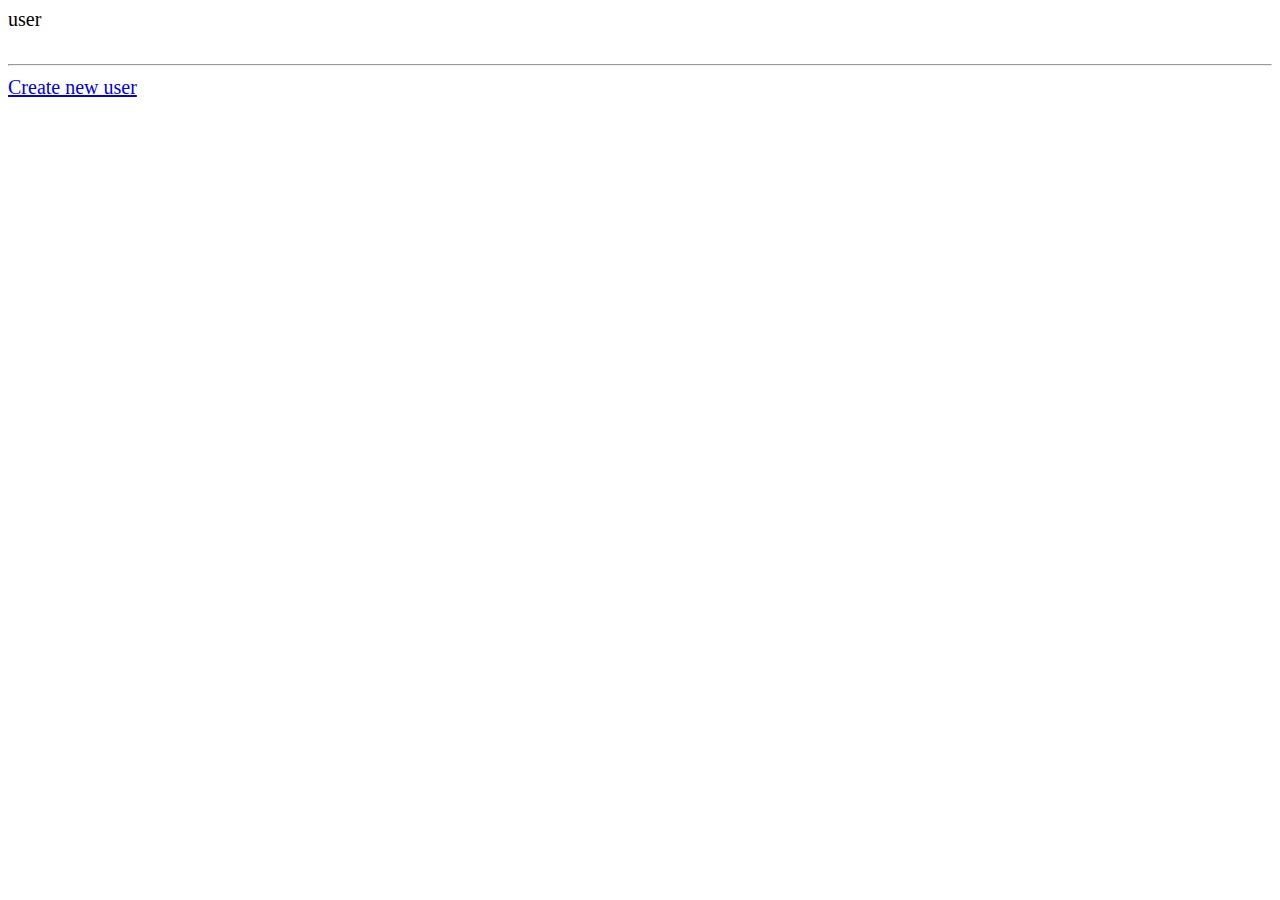
==== src/main/webapp/WEB-INF/views/people/index.html @ 80b69fc5 "created" ====
<!DOCTYPE html>
<html lang="en" xmlns:th="http://www.thymeleaf.org">
<head>
    <meta charset="UTF-8">
    <title>Index</title>
    <link rel="stylesheet" href="layout.css">
    <style>
        html {
            font-size: 20px;
        }
        input[type="text"]
        {
            font-size: 20px;
        }
    </style>
</head>
<body>

<div th:each="user : ${people}">
    <a th:href="@{/people/{id}(id=${user.getId()})}"
       th:text="${user.getName() + ', ' + user.getAge()}">user</a>
</div>

<br/>
<hr/>

<a href="/people/new">Create new user</a>

</body>
</html>
---- src/main/webapp/WEB-INF/views/people/layout.css ----
button {
    font-size: 30px;
    font-weight: bold;
    display: inline-block;
    margin: 0 auto;
    color: #dcfbb4;
    background-color: green;
    border: 0.4em solid #d4f7da;
    border-radius: 50%;
    transition: all 0.3s;
    box-sizing: border-box;
    width: 4em;
    height: 4em;
    line-height: 3em;
    cursor: pointer;
    box-shadow: 0 0 0 rgba(0,0,0,0.1), inset 0 0 0 rgba(0,0,0,0.1);
    text-align: center;
}
button:hover{
    box-shadow: 0 0 2em rgba(0,0,0,0.1), inset 0 0 1em rgba(0,0,0,0.1);
    background-color: #29a074;
}

html {
    font-size: 24px;
}
input[type="text"]
{
    font-size: 24px;
}
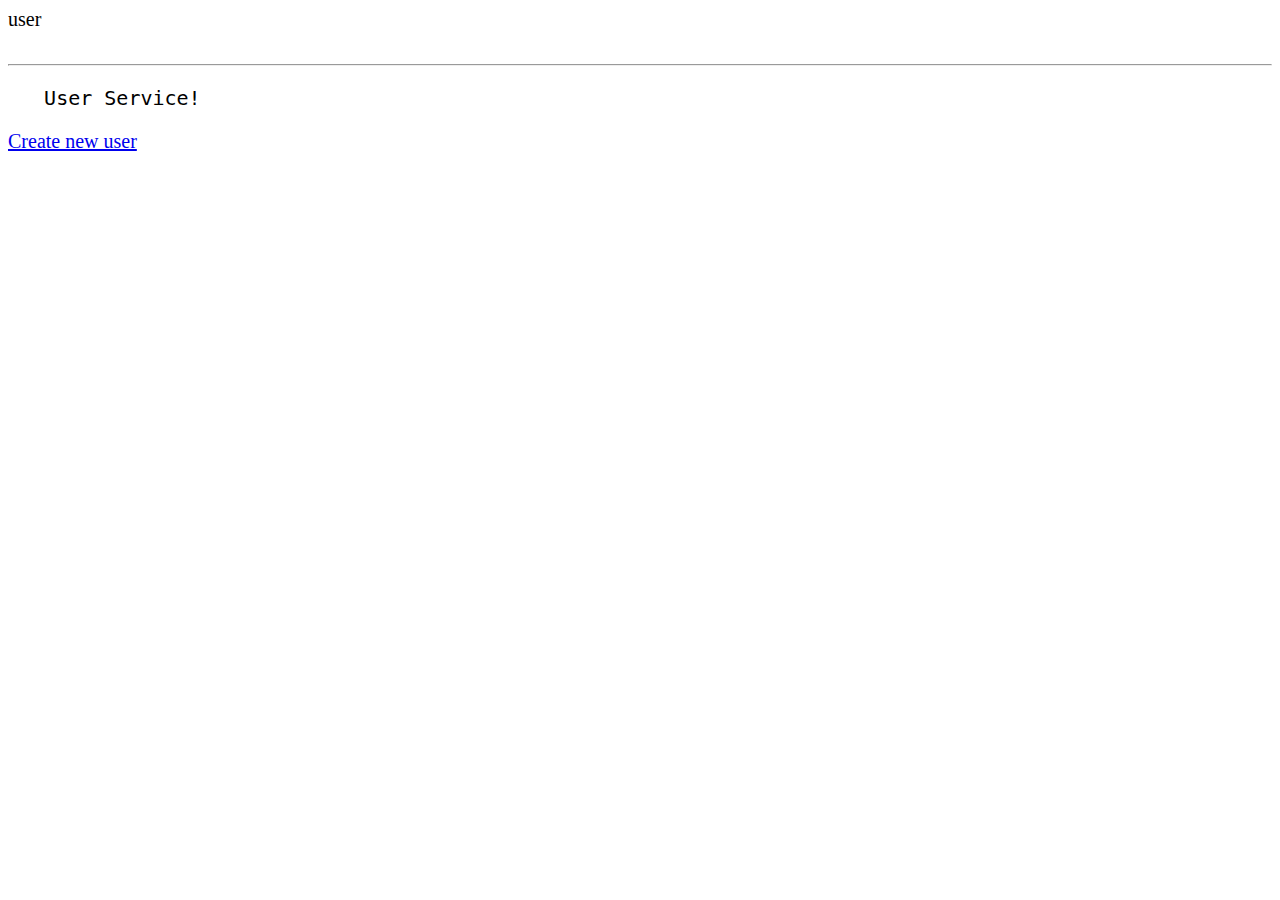
==== commit 60b6960e: "added service text" ====
--- a/src/main/webapp/WEB-INF/views/people/index.html
+++ b/src/main/webapp/WEB-INF/views/people/index.html
@@ -23,7 +23,7 @@
 
 <br/>
 <hr/>
-
+<pre>   User Service!   </pre>
 <a href="/people/new">Create new user</a>
 
 </body>
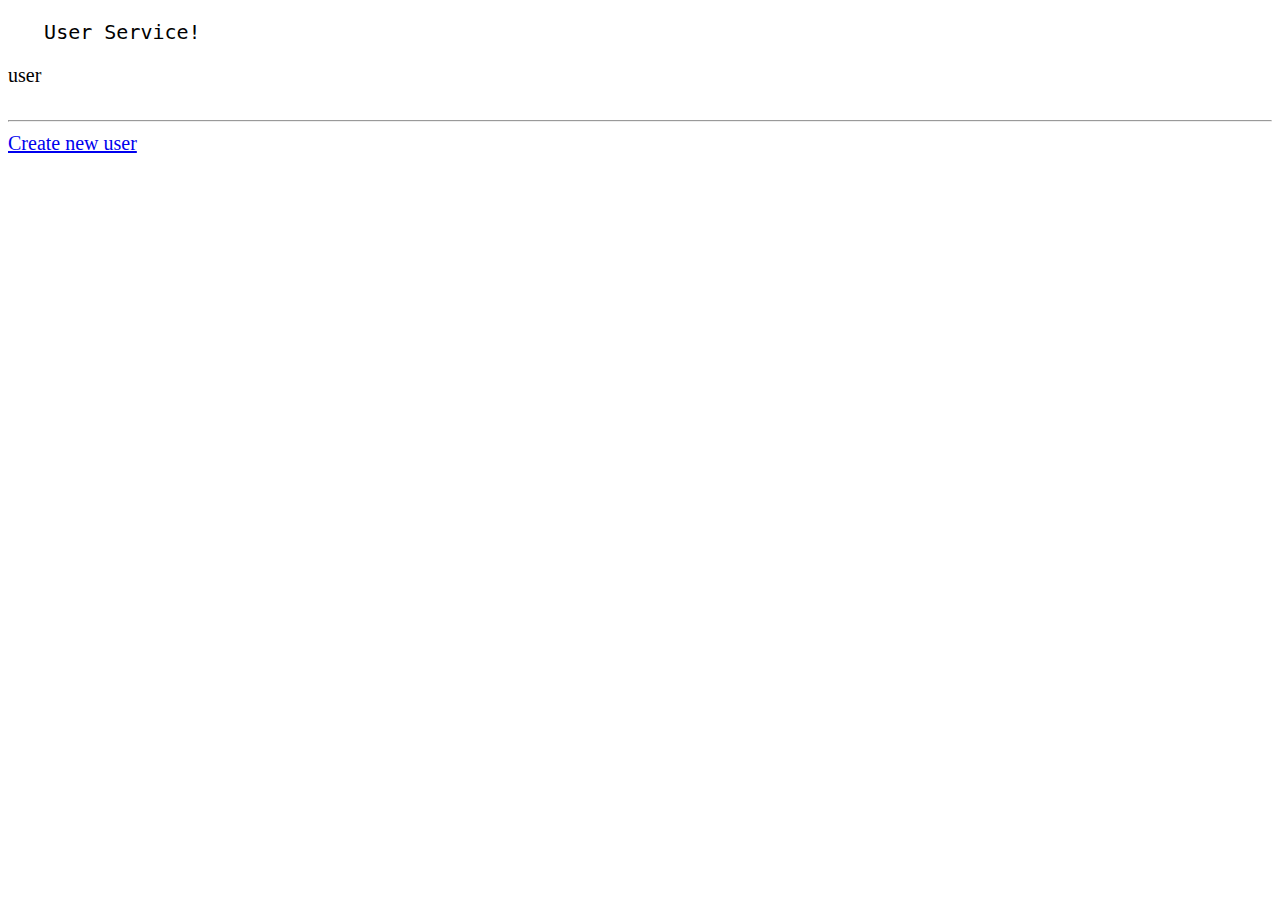
==== commit 646ba187: "added service text" ====
--- a/src/main/webapp/WEB-INF/views/people/index.html
+++ b/src/main/webapp/WEB-INF/views/people/index.html
@@ -16,6 +16,8 @@
 </head>
 <body>
 
+<pre>   User Service!   </pre>
+
 <div th:each="user : ${people}">
     <a th:href="@{/people/{id}(id=${user.getId()})}"
        th:text="${user.getName() + ', ' + user.getAge()}">user</a>
@@ -23,7 +25,6 @@
 
 <br/>
 <hr/>
-<pre>   User Service!   </pre>
 <a href="/people/new">Create new user</a>
 
 </body>
